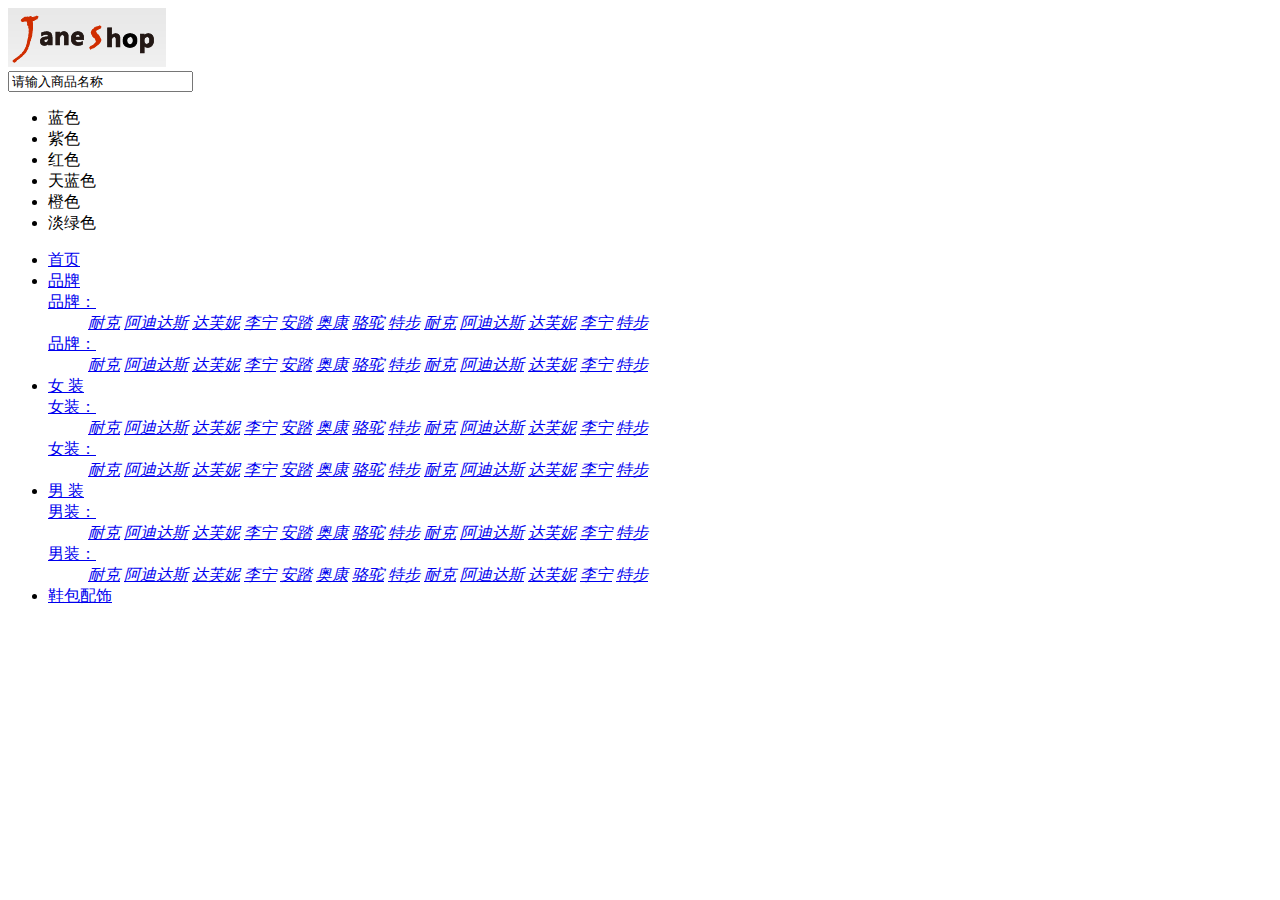
==== index.html @ 5874fa2d "index of the shop" ====
<!DOCTYPE html>
<html lang="en">
<head>
	<meta charset="UTF-8">
	<title>index</title>
	<link rel="stylesheet" href="styles/main.css" type="text/css" />
	<link rel="stylesheet" href="styles/reset.css" type="text/css" />
</head>
<body>
	<div id='header'>
		<div class='contWidth'>
			<a href="#logo" class='logo'><img src="images/logo.gif" alt="Keithshop"></a>
			<div class='search'>
				<input type="text" id='inputSearch' class='' value='请输入商品名称' />
			</div>
			<ul id='skin'>
				<li id='skin_0' title='蓝色' class='selected'>蓝色</li>
				<li id='skin_1' title='紫色' >紫色</li>
				<li id='skin_2' title='红色' >红色</li>
				<li id='skin_3' title='天蓝色' >天蓝色</li>
				<li id='skin_4' title='橙色' >橙色</li>
				<li id='skin_5' title='淡绿色' >淡绿色</li>
			</ul>
			<!-- 导航 start -->
			<div class='mainNav' id='nav'>
				<ul class='nav'>
					<li><a href="#">首页</a></li>
					<li><a href="#">品牌</a>
						<div class='jnNav'>
							<div class='subitem'>
								<dl class='fore'>
									<dt>
										<a href="#nogo">品牌：</a>
									</dt>
									<dd>
										<em><a href="#nogo">耐克</a></em>
										<em><a href="#nogo">阿迪达斯</a></em>
										<em><a href="#nogo">达芙妮</a></em>
										<em><a href="#nogo">李宁</a></em>
										<em><a href="#nogo">安踏</a></em>
										<em><a href="#nogo">奥康</a></em>
										<em><a href="#nogo">骆驼</a></em>
										<em><a href="#nogo">特步</a></em>
										<em><a href="#nogo">耐克</a></em>
										<em><a href="#nogo">阿迪达斯</a></em>
										<em><a href="#nogo">达芙妮</a></em>
										<em><a href="#nogo">李宁</a></em>
										<em><a href="#nogo">特步</a></em>
									</dd>
								</dl>
								<dl>
									<dt>
										<a href="#nogo">品牌：</a>
									</dt>
									<dd>
										<em><a href="#nogo">耐克</a></em>
										<em><a href="#nogo">阿迪达斯</a></em>
										<em><a href="#nogo">达芙妮</a></em>
										<em><a href="#nogo">李宁</a></em>
										<em><a href="#nogo">安踏</a></em>
										<em><a href="#nogo">奥康</a></em>
										<em><a href="#nogo">骆驼</a></em>
										<em><a href="#nogo">特步</a></em>
										<em><a href="#nogo">耐克</a></em>
										<em><a href="#nogo">阿迪达斯</a></em>
										<em><a href="#nogo">达芙妮</a></em>
										<em><a href="#nogo">李宁</a></em>
										<em><a href="#nogo">特步</a></em>
									</dd>
								</dl>
							</div>
						</div>
					</li>
					<li><a href="#nogo">女 装</a>
						<div class='jnNav'>
							<div class='subitem'>
								<dl class='fore'>
									<dt>
										<a href="#nogo">女装：</a>
									</dt>
									<dd>
										<em><a href="#nogo">耐克</a></em>
										<em><a href="#nogo">阿迪达斯</a></em>
										<em><a href="#nogo">达芙妮</a></em>
										<em><a href="#nogo">李宁</a></em>
										<em><a href="#nogo">安踏</a></em>
										<em><a href="#nogo">奥康</a></em>
										<em><a href="#nogo">骆驼</a></em>
										<em><a href="#nogo">特步</a></em>
										<em><a href="#nogo">耐克</a></em>
										<em><a href="#nogo">阿迪达斯</a></em>
										<em><a href="#nogo">达芙妮</a></em>
										<em><a href="#nogo">李宁</a></em>
										<em><a href="#nogo">特步</a></em>
									</dd>
								</dl>
								<dl>
									<dt>
										<a href="#nogo">女装：</a>
									</dt>
									<dd>
										<em><a href="#nogo">耐克</a></em>
										<em><a href="#nogo">阿迪达斯</a></em>
										<em><a href="#nogo">达芙妮</a></em>
										<em><a href="#nogo">李宁</a></em>
										<em><a href="#nogo">安踏</a></em>
										<em><a href="#nogo">奥康</a></em>
										<em><a href="#nogo">骆驼</a></em>
										<em><a href="#nogo">特步</a></em>
										<em><a href="#nogo">耐克</a></em>
										<em><a href="#nogo">阿迪达斯</a></em>
										<em><a href="#nogo">达芙妮</a></em>
										<em><a href="#nogo">李宁</a></em>
										<em><a href="#nogo">特步</a></em>
									</dd>
								</dl>
							</div>
						</div>
					</li>
					<li><a href="#nogo">男 装</a>
						<div class='jnNav'>
							<div class='subitem'>
								<dl class='fore'>
									<dt>
										<a href="#nogo">男装：</a>
									</dt>
									<dd>
										<em><a href="#nogo">耐克</a></em>
										<em><a href="#nogo">阿迪达斯</a></em>
										<em><a href="#nogo">达芙妮</a></em>
										<em><a href="#nogo">李宁</a></em>
										<em><a href="#nogo">安踏</a></em>
										<em><a href="#nogo">奥康</a></em>
										<em><a href="#nogo">骆驼</a></em>
										<em><a href="#nogo">特步</a></em>
										<em><a href="#nogo">耐克</a></em>
										<em><a href="#nogo">阿迪达斯</a></em>
										<em><a href="#nogo">达芙妮</a></em>
										<em><a href="#nogo">李宁</a></em>
										<em><a href="#nogo">特步</a></em>
									</dd>
								</dl>
								<dl>
									<dt>
										<a href="#nogo">男装：</a>
									</dt>
									<dd>
										<em><a href="#nogo">耐克</a></em>
										<em><a href="#nogo">阿迪达斯</a></em>
										<em><a href="#nogo">达芙妮</a></em>
										<em><a href="#nogo">李宁</a></em>
										<em><a href="#nogo">安踏</a></em>
										<em><a href="#nogo">奥康</a></em>
										<em><a href="#nogo">骆驼</a></em>
										<em><a href="#nogo">特步</a></em>
										<em><a href="#nogo">耐克</a></em>
										<em><a href="#nogo">阿迪达斯</a></em>
										<em><a href="#nogo">达芙妮</a></em>
										<em><a href="#nogo">李宁</a></em>
										<em><a href="#nogo">特步</a></em>
									</dd>
								</dl>
							</div>
						</div>
					</li>
					<li><a href="#">鞋包配饰</a></li>
				</ul>
			</div>
			<!-- 导航结束 -->
		</div>
	</div>
	<!-- 头部结束 -->
	<!-- 主体开始 -->
	<div class='content'></div>
	<div class='footer'></div>
</body>
</html>
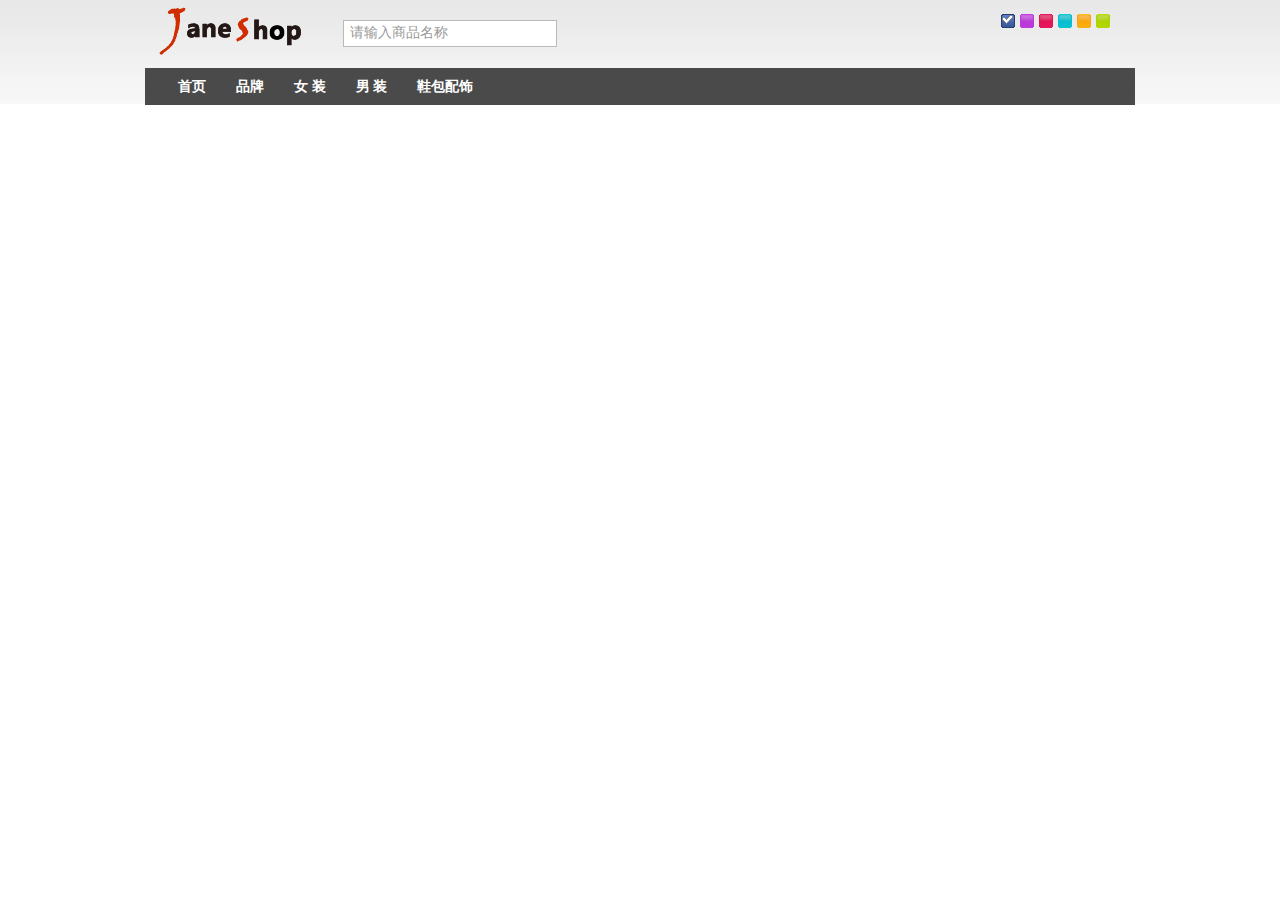
==== commit bd4e8225: "something change" ====
--- a/index.html
+++ b/index.html
@@ -3,8 +3,12 @@
 <head>
 	<meta charset="UTF-8">
 	<title>index</title>
+	<script type="text/javascript" src='scripts/jquery-1.8.3.min.js'></script>
 	<link rel="stylesheet" href="styles/main.css" type="text/css" />
+	<link rel="stylesheet" href="styles/skin/skin_0.css" type='text/css' id='cssfile' />
 	<link rel="stylesheet" href="styles/reset.css" type="text/css" />
+	<script type="text/javascript" src='scripts/jquery.cookie.js'></script>
+	<script type="text/javascript" src='scripts/global.js'></script>
 </head>
 <body>
 	<div id='header'>
--- a/styles/main.css
+++ b/styles/main.css
@@ -0,0 +1,159 @@
+#header{
+	background: url("../images/headerbg.png") repeat-x scroll 0 0 #fff;
+	height:105px;
+}
+#header .contWidth{
+	position: relative;
+	height:105px;
+	width:990px;
+	margin:0 auto;
+	z-index:100;
+}
+#header .logo{
+	float:left;
+	margin:0 0 0 10px;
+	color:#fff;
+	line-height:80px;
+}
+#header .search{
+	position: absolute;
+	left:198px;
+	top:20px;
+}
+
+
+
+#inputSearch{
+	border:1px solid #bababa;
+	color:#999;
+	font-size:14px;
+	height:17px;
+	padding:3px 6px 5px 6px;
+	width:200px;
+}
+#inputSearch.focus{
+	border:1px solid #00a5ff;
+}
+
+
+#skin{
+	float:right;
+	margin:10px;
+	padding:4px;
+	width:120px;
+}
+#skin li{
+	float:left;
+	margin-right:4px;
+	width:15px;
+	height:15px;
+	overflow:hidden;
+	display:block;
+	cursor:pointer;
+	text-indent:-9999px;
+	background-image: url(../images/theme.gif);
+}
+#skin_0{
+	background-position: 0px 0px;
+}
+#skin_1{
+	background-position: 15px 0px;
+}
+#skin_2{
+	background-position: 35px 0px;
+}
+#skin_3{
+	background-position: 55px 0px;
+}
+#skin_4{
+	background-position: 75px 0px;
+}
+#skin_5{
+	background-position: 95px 0px
+}
+#skin_0.selected{
+	background-position: 0px 15px;
+}
+#skin_1.selected{
+	background-position: 15px 15px;
+}
+#skin_2.selected{
+	background-position: 35px 15px;
+}
+#skin_3.selected{
+	background-position: 55px 15px;
+}
+#skin_4.selected{
+	background-position: 75px 15px;
+}
+#skin_5.selected{
+	background-position: 95px 15px;
+}
+.mainNav{
+	position: absolute;
+	top:68px;
+	left:0px;
+	height:37px;
+	line-height:37px;
+	width:990px;
+	z-index:100;
+	background-color: #4a4a4a;
+}
+.mainNav .nav{
+	display: inline;
+	float:left;
+	margin-left:25px;
+}
+.mainNav ul li{
+	float:left;
+	display: inline;
+	margin-right:14px;
+	position: relative;
+	z-index: 100;
+}
+.mainNav ul li a{
+	display:block;
+	padding:0 8px;
+	font-weight: 700;
+	color:#fff;
+	font-size:14px;
+}
+.jnNav{
+	background: #fff;
+	border:1px solid #b1b1b1;
+	border-top:0px;
+	position: absolute;
+	overflow: hidden;
+	top:37px;
+	left:0px;
+	width:474px;
+	z-index: 1000;
+	display:none;
+}
+.jnNav .subitem{
+	float:left;
+	height:auto !important;
+	min-height:100px;
+	padding:10px 12px;
+	width:450px;
+}
+.jnNav .subitem dl{
+	border-top:1px dashed #c4c4c4;
+	overflow: hidden;
+	padding:8px 0;
+	float: left;
+}
+.jnNav .subitem dt{
+	float:left;
+	font-weight: bold;
+	line-height: 16px;
+	padding: 4px 3px;
+	text-align:center;
+	width:76px;
+}
+.jnNav .subitem dd{
+	float:left;
+	overflow: hidden;
+	padding:0px;
+	width:364px;
+}--- a/styles/skin/skin_0.css
+++ b/styles/skin/skin_0.css
@@ -0,0 +1,6 @@
+.mainNav {
+    background-color: #4A4A4A;
+}
+#jnCatalog h2 {
+    background-color: #6E6E6E;
+}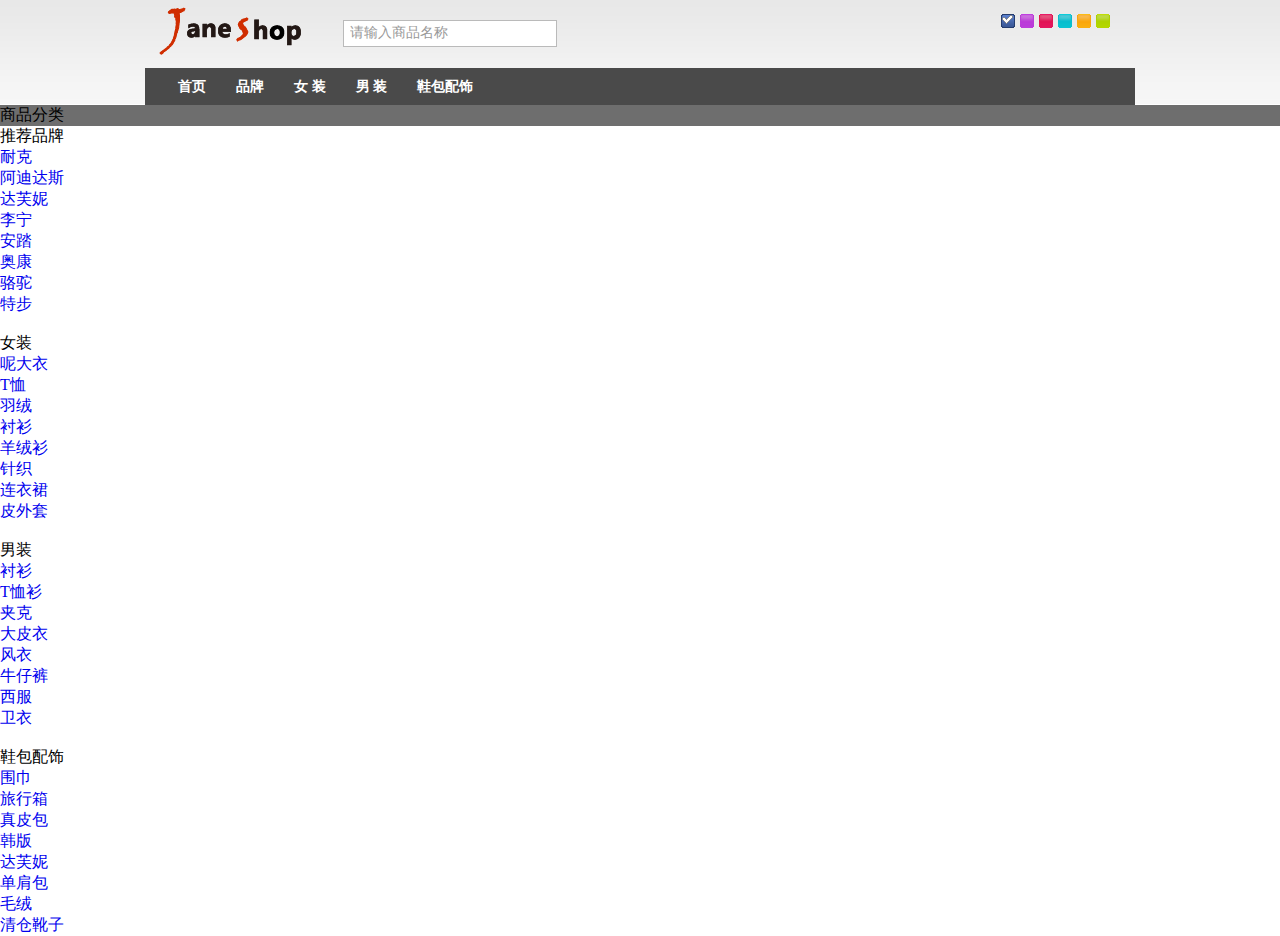
==== commit b5b8cdb2: "add a little content of the shop" ====
--- a/index.html
+++ b/index.html
@@ -175,7 +175,65 @@
 	</div>
 	<!-- 头部结束 -->
 	<!-- 主体开始 -->
-	<div class='content'></div>
-	<div class='footer'></div>
+	<div id='content'>
+		<div class="janeshop">
+			<div id='jnCatalog'>
+				<h2 title='商品分类'>商品分类</h2>
+				<div class='jnCatainfo'>
+					<h3>推荐品牌</h3>
+					<ul>
+						<li><a href="#nogo">耐克</a></li>
+						<li><a href="#nogo" class='promoted'>阿迪达斯</a></li>
+						<li><a href="#nogo">达芙妮</a></li>
+						<li><a href="#nogo">李宁</a></li>
+						<li><a href="#nogo">安踏</a></li>
+						<li><a href="#nogo">奥康</a></li>
+						<li><a href="#nogo" class='promoted'>骆驼</a></li>
+						<li><a href="#nogo">特步</a></li>
+					</ul>
+					<br class='clear' />
+					<h3>女装</h3>
+					<ul>
+						<li><a href="#nogo">呢大衣</a></li>
+						<li><a href="#nogo">T恤</a></li>
+						<li><a href="#nogo">羽绒</a></li>
+						<li><a href="#nogo">衬衫</a></li>
+						<li><a href="#nogo">羊绒衫</a></li>
+						<li><a href="#nogo">针织</a></li>
+						<li><a href="#nogo">连衣裙</a></li>
+						<li><a href="#nogo">皮外套</a></li>
+					</ul>
+					<br class='clear' />
+					<h3>男装</h3>
+					<ul>
+						<li><a href="#nogo">衬衫</a></li>
+						<li><a href="#nogo">T恤衫</a></li>
+						<li><a href="#nogo">夹克</a></li>
+						<li><a href="#nogo">大皮衣</a></li>
+						<li><a href="#nogo">风衣</a></li>
+						<li><a href="#nogo">牛仔裤</a></li>
+						<li><a href="#nogo">西服</a></li>
+						<li><a href="#nogo">卫衣</a></li>
+					</ul>
+					<br class='clear' />
+					<h3>鞋包配饰</h3>
+					<ul>
+						<li><a href="#nogo">围巾</a></li>
+						<li><a href="#nogo">旅行箱</a></li>
+						<li><a href="#nogo">真皮包</a></li>
+						<li><a href="#nogo">韩版</a></li>
+						<li><a href="#nogo">达芙妮</a></li>
+						<li><a href="#nogo">单肩包</a></li>
+						<li><a href="#nogo">毛绒</a></li>
+						<li><a href="#nogo">清仓靴子</a></li>
+					</ul>
+				</div>
+			</div>
+			<div id='jnImageroll'></div>
+			<div id='jnNotice'></div>
+			<div id='jnBrand'></div>
+		</div>
+	</div>
+	<div id='footer'></div>
 </body>
 </html>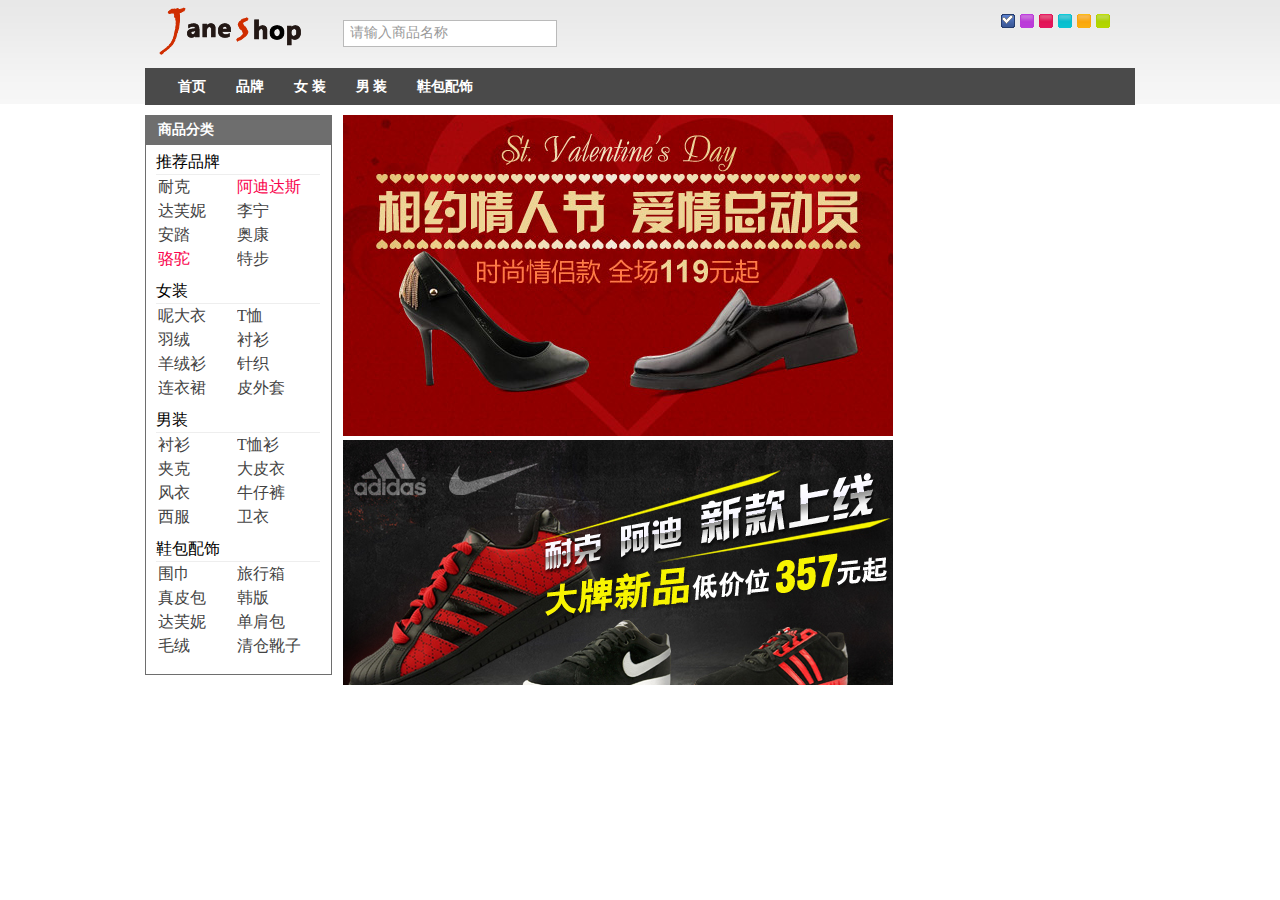
==== commit 2be627d5: "small changes,add slippery pic" ====
--- a/index.html
+++ b/index.html
@@ -229,7 +229,23 @@
 					</ul>
 				</div>
 			</div>
-			<div id='jnImageroll'></div>
+			<!-- 大屏广告 -->
+			<div id='jnImageroll'>
+				<a href="#nogo" id='JS_imgWrap'>
+					<img src="images/ads/1.jpg" alt="相约情人节" />
+					<img src="images/ads/2.jpg" alt="新款上市" />
+					<img src="images/ads/3.jpg" alt="开学季" />
+					<img src="images/ads/4.jpg" alt="男鞋促销" />
+					<img src="images/ads/5.jpg" alt="春季新品" />
+				</a>
+				<div>
+					<a href="###1"><em>相约情人节</em><em>全场119元起</em></a>
+					<a href="###2"><em>新款上线</em><em>全场357元起</em></a>
+					<a href="###3"><em>愤怒小鸟特卖</em><em>全场89元起</em></a>
+					<a href="###4"><em>男鞋促销第一</em><em>全场3.1折起</em></a>
+					<a href="###5"><em>春季新品发售</em><em>全场4.1折起</em></a>
+				</div>
+			</div>
 			<div id='jnNotice'></div>
 			<div id='jnBrand'></div>
 		</div>
--- a/styles/main.css
+++ b/styles/main.css
@@ -89,6 +89,8 @@
 #skin_5.selected{
 	background-position: 95px 15px;
 }
+
+/*导航样式开始*/
 .mainNav{
 	position: absolute;
 	top:68px;
@@ -118,6 +120,10 @@
 	color:#fff;
 	font-size:14px;
 }
+.mainNav ul li a:hover{
+	background: none;
+}
+/*二级菜单*/
 .jnNav{
 	background: #fff;
 	border:1px solid #b1b1b1;
@@ -143,6 +149,10 @@
 	padding:8px 0;
 	float: left;
 }
+.jnNav .subitem .fore{
+	border-top-style:none;
+	padding-top:0;
+}
 .jnNav .subitem dt{
 	float:left;
 	font-weight: bold;
@@ -151,9 +161,113 @@
 	text-align:center;
 	width:76px;
 }
+.jnNav .subitem dt a{
+	color:#000;
+	font-weight:700;
+	font-size:12px;
+	padding:0;
+}
 .jnNav .subitem dd{
 	float:left;
 	overflow: hidden;
 	padding:0px;
 	width:364px;
-}+}
+.jnNav .subitem em {
+	border-right:1px solid #ccc;
+	float:left;
+	font-style:normal;
+	height:14px;
+	line-height:14px;
+	margin:5px 0;
+	padding:0 8px;
+}
+.jnNav .subitem em a{
+	color:#666;
+	white-space: nowrap;
+	font-size:12px;
+	font-weight: normal;
+	padding:0px;
+}
+.jnNav .subitem em.noborder{
+	border-right:none;
+}
+/* 网站主体 */
+#content{
+	clear:both;
+	margin:0 auto;
+	width:990px;
+	position:relative;
+}
+.janeshop{
+	height:560px;
+	padding:10px 0;
+	overflow: hidden;
+}
+#jnCatalog{
+	float:left;
+	height:560px;
+	margin:0 11px 0 0 ;
+	overflow: hidden;
+	width:187px;
+
+}
+/* 左边商品分类 */
+#jnCatalog h2{
+	height:30px;
+	line-height:30px;
+	font-weight: bold;
+	text-indent:13px;
+	color:#fff;
+	font-size:14px;
+	background-color: #6e6e6e;
+}
+.jnCatainfo{
+	border:1px solid #6e6e6e;
+	border-style:none solid solid;
+	border-width:0 1px 1px;
+	height:524px;
+	overflow: hidden;
+	padding:5px 10px 0;
+	width:165px;
+}
+.jnCatainfo h3{
+	border-bottom:1px solid #eee;
+	height:24px;
+	line-height:24px;
+	width:164px;
+	clear:both;
+}
+.jnCatainfo ul{
+	float:left;
+	padding:0 2px 8px;
+}
+.jnCatainfo li{
+	color:#aeadae;
+	float:left;
+	height:24px;
+	line-height:24px;
+	width:79px;
+	overflow:hidden;
+	position: relative;
+}
+.jnCatainfo li a{
+	color:#444;
+}
+.jnCatainfo li a:hover{
+	color:#008cd7;
+	text-decoration:none;
+}
+.jnCatainfo li a.promoted{
+	color:#f9044e;
+}
+.jnCatainfo li .hot{
+	background: url("../images/hot.gif") no-repeat scroll 0 0 transparent;
+	height:16px;
+	position:absolute;
+	top:0px;
+	width:21px;
+}
+
+
+
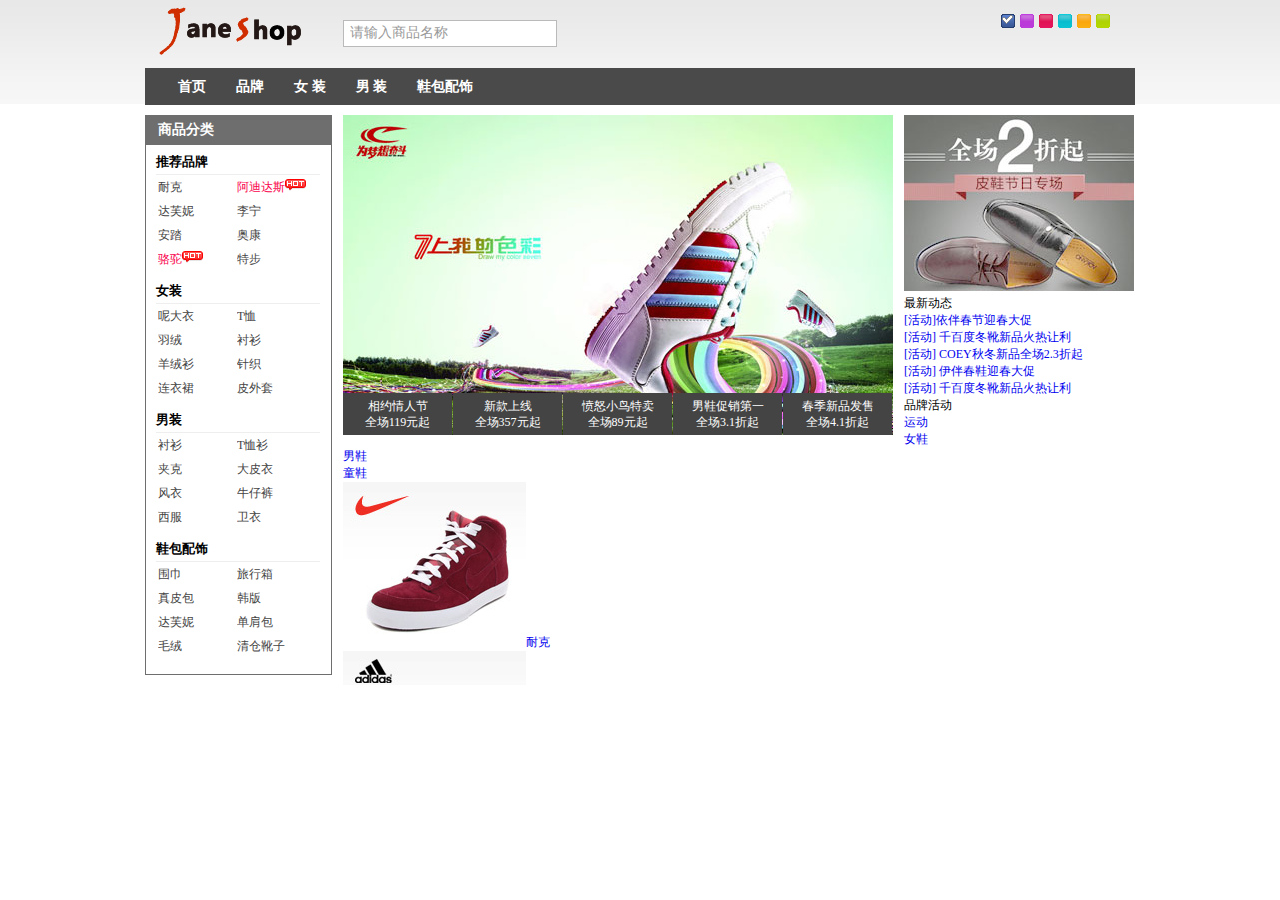
==== commit 70728057: "all the index page code here!" ====
--- a/index.html
+++ b/index.html
@@ -246,8 +246,57 @@
 					<a href="###5"><em>春季新品发售</em><em>全场4.1折起</em></a>
 				</div>
 			</div>
-			<div id='jnNotice'></div>
-			<div id='jnBrand'></div>
+			<!-- 大屏广告end -->
+			<!-- 最新动态 start-->
+			<div id='jnNotice'>
+				<div id='jnMiaosha'>
+					<a href="#nogo" class='JS_css3'><img src="images/upload/20120216.jpg" alt="冬品清仓"></a>
+				</div>
+				<div id='jnNoticeInfo'>
+					<h2 title='最新动态'>最新动态</h2>
+					<ul>
+						<li><a href="###1" class='tooltip' title='[活动]依伴春节迎春大促'>[活动]依伴春节迎春大促</a></li>
+						<li><a href="###2" class='tooltip' title='[活动] 千百度冬靴新品火热让利'>[活动] 千百度冬靴新品火热让利</a></li>
+						<li><a href="###3" class='tooltip' title='[活动] COEY秋冬新品全场2.3折起'>[活动] COEY秋冬新品全场2.3折起</a></li>
+						<li><a href="###4" class='tooltip' title='[活动] 伊伴春鞋迎春大促'>[活动] 伊伴春鞋迎春大促</a></li>
+						<li><a href="###2" class='tooltip' title='[活动] 千百度冬靴新品火热让利'>[活动] 千百度冬靴新品火热让利</a></li>
+					</ul>
+				</div>
+			</div>
+			<!-- 最新动态 end -->
+			<div id='jnBrand'>
+				<div id='jnBrandTab'>
+					<h2 title='品牌活动'>品牌活动</h2>
+					<ul>
+						<li><a href="#nogo" title='运动'>运动</a></li>
+						<li><a href="#nogo" title='女鞋'>女鞋</a></li>
+						<li><a href="#nogo" title='男鞋'>男鞋</a></li>
+						<li><a href="#nogo" title='童鞋'>童鞋</a></li>
+					</ul>
+				</div>
+				<div id='jnBrandContent'>
+					<div id='jnBrandList'>
+						<ul>
+							<li><a href="###1" class='JS_live'><img src="images/upload/20120217.jpg" alt="耐克" /></a><span><a href="###1">耐克</a></span></li>
+							<li><a href="###2" class='JS_live'><img src="images/upload/20120218.jpg" alt="阿迪达斯" /></a><span><a href="###2">阿迪达斯</a></span></li>
+							<li><a href="###3" class='JS_live'><img src="images/upload/20120219.png" alt="李宁" /></a><span><a href="###3">李宁</a></span></li>
+							<li><a href="###4" class='JS_live'><img src="images/upload/20120220.png" alt="安踏" /></a><span><a href="###4">安踏</a></span></li>
+							<li><a href="###1" class='JS_live'><img src="images/upload/20120217.jpg" alt="耐克" /></a><span><a href="###1">耐克</a></span></li>
+							<li><a href="###2" class='JS_live'><img src="images/upload/20120218.jpg" alt="阿迪达斯" /></a><span><a href="###2">阿迪达斯</a></span></li>
+							<li><a href="###3" class='JS_live'><img src="images/upload/20120219.png" alt="李宁" /></a><span><a href="###3">李宁</a></span></li>
+							<li><a href="###4" class='JS_live'><img src="images/upload/20120220.png" alt="安踏" /></a><span><a href="###4">安踏</a></span></li>
+							<li><a href="###1" class='JS_live'><img src="images/upload/20120217.jpg" alt="耐克" /></a><span><a href="###1">耐克</a></span></li>
+							<li><a href="###2" class='JS_live'><img src="images/upload/20120218.jpg" alt="阿迪达斯" /></a><span><a href="###2">阿迪达斯</a></span></li>
+							<li><a href="###3" class='JS_live'><img src="images/upload/20120219.png" alt="李宁" /></a><span><a href="###3">李宁</a></span></li>
+							<li><a href="###4" class='JS_live'><img src="images/upload/20120220.png" alt="安踏" /></a><span><a href="###4">安踏</a></span></li>
+							<li><a href="###1" class='JS_live'><img src="images/upload/20120217.jpg" alt="耐克" /></a><span><a href="###1">耐克</a></span></li>
+							<li><a href="###2" class='JS_live'><img src="images/upload/20120218.jpg" alt="阿迪达斯" /></a><span><a href="###2">阿迪达斯</a></span></li>
+							<li><a href="###3" class='JS_live'><img src="images/upload/20120219.png" alt="李宁" /></a><span><a href="###3">李宁</a></span></li>
+							<li><a href="###4" class='JS_live'><img src="images/upload/20120220.png" alt="安踏" /></a><span><a href="###4">安踏</a></span></li>
+						</ul>
+					</div>
+				</div>
+			</div>
 		</div>
 	</div>
 	<div id='footer'></div>
--- a/styles/main.css
+++ b/styles/main.css
@@ -198,6 +198,7 @@
 	margin:0 auto;
 	width:990px;
 	position:relative;
+	font-size:12px;
 }
 .janeshop{
 	height:560px;
@@ -210,7 +211,14 @@
 	margin:0 11px 0 0 ;
 	overflow: hidden;
 	width:187px;
-
+}
+#jnImageroll{
+	float:left;
+	height:320px;
+	margin:0px 11px 0 0;
+	overflow:hidden;
+	position:relative;
+	width:550px;
 }
 /* 左边商品分类 */
 #jnCatalog h2{
@@ -237,6 +245,8 @@
 	line-height:24px;
 	width:164px;
 	clear:both;
+	font-size:13px;
+	font-weight:bold;
 }
 .jnCatainfo ul{
 	float:left;
@@ -265,9 +275,50 @@
 	background: url("../images/hot.gif") no-repeat scroll 0 0 transparent;
 	height:16px;
 	position:absolute;
+	top:2px;
+	width:21px;
+}
+/* 大屏广告 */
+#jnImageroll img{
+	position:absolute;
+	left:0px;
 	top:0px;
-	width:21px;
-}
-
-
-
+}
+#jnImageroll div{
+	position:absolute;
+	bottom:0px;
+	overflow:hidden;
+	float:left;
+}
+#jnImageroll div a{
+	background-color: #444;
+	color:#fff;
+	display:inline-block;
+	float:left;
+	height:32px;
+	margin-right:1px;
+	overflow:hidden;
+	padding:5px 15px;
+	text-align:center;
+	width:79px;
+}
+#jnImageroll div a:hover{
+	text-decoration:underline;
+}
+#jnImageroll div a em{
+	cursor:pointer;
+	display:block;
+	height:16px;
+	overflow:hidden;
+	width:79px;
+}
+#jnImageroll .last{
+	margin:0px;
+	width:80px;
+}
+#jnImageroll a.chos{
+	background: url('../images/adindex.gif') no-repeat center 39px #37a7d7;
+	color:#fff;
+}
+
+
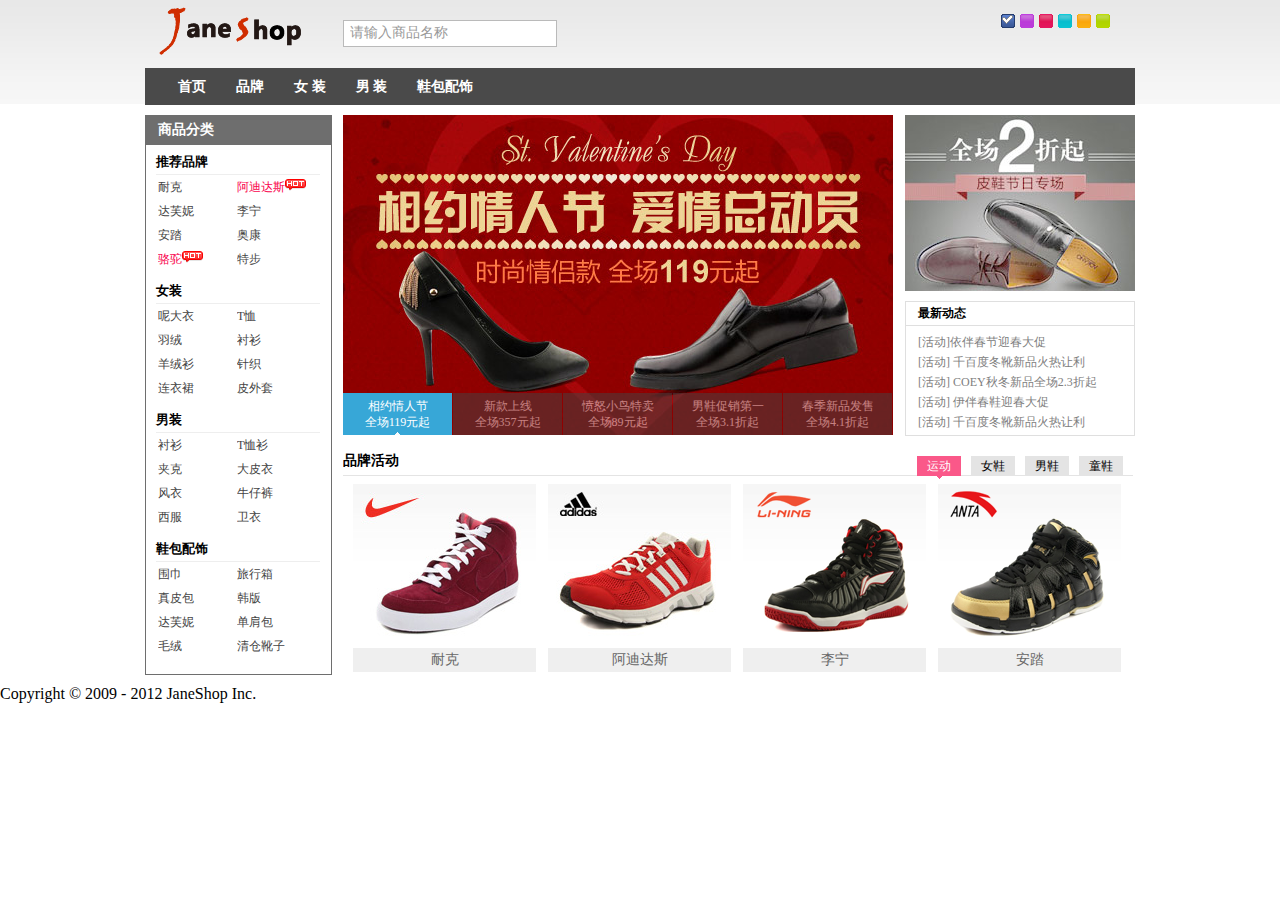
==== commit 6411545d: "all have finished" ====
--- a/index.html
+++ b/index.html
@@ -299,6 +299,8 @@
 			</div>
 		</div>
 	</div>
-	<div id='footer'></div>
+	<div id='footer'>
+		<p>Copyright  &copy; 2009 - 2012 JaneShop Inc.</p>
+	</div>
 </body>
 </html>--- a/styles/main.css
+++ b/styles/main.css
@@ -215,10 +215,23 @@
 #jnImageroll{
 	float:left;
 	height:320px;
-	margin:0px 11px 0 0;
+	margin:0px 12px 0 0;
 	overflow:hidden;
 	position:relative;
 	width:550px;
+}
+#jnNotice{
+	float:left;
+	height:321px;
+	overflow:hidden;
+	width:230px;
+}
+#jnBrand{
+	float:left;
+	height:230px;
+	margin:10px 0;
+	overflow:hidden;
+	width:790px;
 }
 /* 左边商品分类 */
 #jnCatalog h2{
@@ -320,5 +333,377 @@
 	background: url('../images/adindex.gif') no-repeat center 39px #37a7d7;
 	color:#fff;
 }
+/* 最新动态 */
+#jnMiaosha{
+	float:left;
+	height:176px;
+	margin-bottom:10px;
+	overflow:hidden;
+	width:230px;
+}
+#jnNoticeInfo{
+	float:left;
+	border:1px solid #dfdfdf;
+	height:133px;
+	overflow:hidden;
+	width:228px;
+}
+#jnNoticeInfo h2{
+	height:23px;
+	line-height:23px;
+	border-bottom:1px solid #dfdfdf;
+	text-indent:12px;
+}
+#jnNoticeInfo ul{
+	float:left;
+	padding:6px 2px 0px 12px;
+}
+#jnNoticeInfo li{
+	height:20px;
+	line-height:20px;
+	overflow:hidden;
+}
+#jnNoticeInfo li a{
+	color:gray;
+}
+#jnNoticeInfo li a:hover{
+	color:#008cd7;
+	text-decoration:none;
+}
+#tooltip{
+	position:absolute;
+	border:1px solid #333;
+	background-color: #f7f5d1;
+	padding:1px;
+	color:#333;
+	display:none;
+	font-size:12px;
+}
+/* 品牌活动 */
+#jnBrandTab{
+	border-bottom:1px solid #e4e4e4;
+	float:left;
+	height:29px;
+	position:relative;
+	width:790px;
+}
+#jnBrandTab h2{
+	height:29px;
+	line-height:29px;
+	left:0px;
+	position:absolute;
+	width:100px;
+	font-size:14px;
+}
+#jnBrandTab ul{
+	position:absolute;
+	right:0px;
+	top:10px;
+}
+#jnBrandTab ul li {
+	float:left;
+	margin:0 10px 0 0 ;
+}
+#jnBrandTab li a{
+	background-color: #e4e4e4;
+	color:#000;
+	display:inline-block;
+	height:20px;
+	line-height:20px;
+	padding:0 10px;
+}
+#jnBrandTab .chos{
+	background: url('../images/chos.gif') no-repeat scroll 50% bottom transparent;
+	padding-bottom:3px;
+}
+#jnBrandTab .chos a{
+	background-color: #fa5889;
+	color:#fff;
+	outline:0 none;
+}
+#jnBrandContent{
+	float:left;
+	height:188px;
+	overflow:hidden;
+	margin:8px 5px;
+	width:790px;
+	position:relative;
+}
+#jnBrandList{
+	position:absolute;
+	left:0px;
+	top:0px;
+	width:3200px;
+}
+#jnBrandList li{
+	float:left;
+	height:188px;
+	overflow:hidden;
+	padding:0 5px;
+	position:relative;
+	width:185px;
+}
+#jnBrandList li img{
+	left:5px;
+	position:absolute;
+	top:0px;
+}
+#jnBrandList li span{
+	background-color: #efefef;
+	position:absolute;
+	bottom:0px;
+	color:#666;
+	display:block;
+	font-size:14px;
+	height:24px;
+	line-height:24px;
+	overflow:hidden;
+	text-align:center;
+	width:183px;
+}
+#jnBrandList li a {
+	color:#666;
+}
+#jnBrandList li a:hover{
+	color:#008cd7;
+	text-decoration:none;
+}
+.imageMask{
+	background-color:#ffffff; 
+	filter:alpha(opacity=0);
+	opacity: 0;
+	cursor: pointer;
+}
+.imageOver{
+	background:url('../images/zoom.gif') no-repeat 50% 50%;
+	filter:alpha(opacity=60);
+	opacity:0.6;
+}
 
-
+/* detail start*/
+#jnProitem{
+	float:left;
+	width:312px;
+	height:560px;
+	display:inline;
+}
+/* 产品大图和产品缩略图 start */
+#jnProitem .jqzoomWrap{
+	border:1px solid #bbb;
+	cursor:pointer;
+	float:left;
+	padding:0px;
+	position:relative;
+}
+#jnProitem span{
+	clear:both;
+	display:block;
+	padding-bottom:10px;
+	padding-top:10px;
+	width:320px;
+	text-align:center;
+}
+#jnProitem ul.imgList{
+	height:80px;
+}
+#jnProitem ul.imgList li{
+	float:left;
+	margin-right:10px;
+}
+#jnProitem ul.imgList li img{
+	width:60px;
+	height:60px;
+	padding:1px;
+	background-color: #eee;
+	cursor:pointer;
+}
+.imgList .hide{
+	display:none;
+}
+#jnProitem ul.imgList li img:hover{
+	padding:1px;
+	background-color: #999;
+}
+/* 产品大图和产品缩略图 end */
+/* 选项卡 */
+.tab{
+	clear:both;
+	float:left;
+	height:230px;
+	overflow:hidden;
+	width:310px;
+}
+.tab .tab_menu{
+	clear:both;
+}
+.tab .tab_menu li{
+	float:left;
+	text-align:center;
+	padding:1px 6px;
+	border:1px solid #898989;
+	cursor:pointer;
+	list-style:none;
+	margin-right:4px;
+	background-color: #f1f1f1;
+	border-bottom:none;
+}
+.tab .tab_menu li.hover{
+	background-color: #dfdfdf;
+}
+.tab .tab_menu li.selected{
+	color:#fff;
+	background-color: #6d84b4;
+}
+.tab .tab_box{
+	clear:both;
+	border:1px solid #898989;
+}
+.tab .hide{
+	display:none;
+}
+/* 选项卡end */
+/* jnDetails */
+#jnDetails{
+	float:left;
+	display:inline;
+	overflow:hidden;
+	width:468px;
+}
+#jnDetails .jnProDetail{
+	padding:0 10px 10px 10px;
+}
+#jnDetails .jnProDetailList li{
+	line-height:25px;
+	float:left;
+	width:100%;
+}
+#jnDetails .jnProDetailList strong.del{
+	color:#404040;
+	font-size:12px;
+	position:static;
+	text-decoration:line-through;
+}
+#jnDetails .jnProDetailList strong{
+	font-weight:400;
+}
+#jnDetails .jnProDetailList .tbDetailPrice strong{
+	font-weight:700;
+	color:#ff5500;
+	font-size:24px;
+	padding-right:5px;
+	vertical-align:center;
+}
+#jnDetails .jnProDetailList .color_change li,#jnDetails .jnProDetailList .pro_size li{
+	float:left;
+	width:40px;
+	margin-right:5px;
+}
+#jnDetails .jnProDetailList .color_change img{
+	width:30px;
+	height:30px;
+	padding:1px;
+	background-color: #eee;
+	border:1px solid #bbb;
+	cursor:pointer;
+}
+#jnDetails .jnProDetailList .color_change img:hover,#jnDetails .jnProDetailList .color_change img.hover{
+	border:1px solid #f60;
+}
+#jnDetails .jnProDetailList .pro_size li{
+	display:block;
+	margin-right:6px;
+	border:1px solid #aaa;
+	width:30px;
+	height:30px;
+	text-align:center;
+	line-height:30px;
+	cursor:pointer;
+	overflow:hidden;
+}
+#jnDetails .jnProDetailList .pro_size li.cur{
+	border:1px solid #aaa;
+	background-color: #f60;
+}
+/* rating CSS */
+.rating{
+	overflow:hidden;
+	width:80px;
+	height:16px;
+	padding:0px;
+	margin:0 0 20px 0;
+	clear:both;
+	cursor:pointer;
+	list-style:none;
+	background: url('../images/star-matrix.gif') no-repeat 0 0;
+}
+.nostar {
+	background-position:0 0 ;
+}
+.onestar{
+	background-position: 0 -16px;
+}
+.twostar{
+	background-position: 0 -32px;
+}
+.threestar{
+	background-position: 0 -48px;
+}
+.fourstar{
+	background-position: 0 -64px;
+}
+.fivestar{
+	background-position: 0 -80px;
+}
+ul.rating li{
+	float:left;
+	text-indent:-9999px;
+	cursor:pointer;
+}
+ul.rating li a{
+	position:absolute;
+	left:0px;
+	top:0px;
+	width:16px;
+	height:16px;
+	z-index:1;
+}
+ul.rating li.one a{
+	left:0px;
+}
+ul.rating li.two a{
+	left:16px;
+}
+ul.rating li.three a{
+	left:32px;
+}
+ul.rating li.four a{
+	left:48px;
+}
+ul.rating li.five a{
+	left:64px;
+}
+ul.rating li a:hover{
+	z-index:2;
+	width:80px;
+	height:16px;
+	overflow:hidden;
+	left:0px;
+	background: url('../images/star-matrix.gif') no-repeat 0 0 ;
+}
+ul.rating li.one a:hover{
+	background-position: 0 -96px;
+}
+ul.rating li.two a:hover{
+	background-position: 0 -112px;
+}
+ul.rating li.three a:hover{
+	background-position: 0 -128px;
+}
+ul.rating li.four a:hover{
+	background-position: 0 -144px;
+}
+ul.rating li.five a:hover{
+	background-position: 0 -160px;
+}
+/* jnDeatails end */
+/* detail end */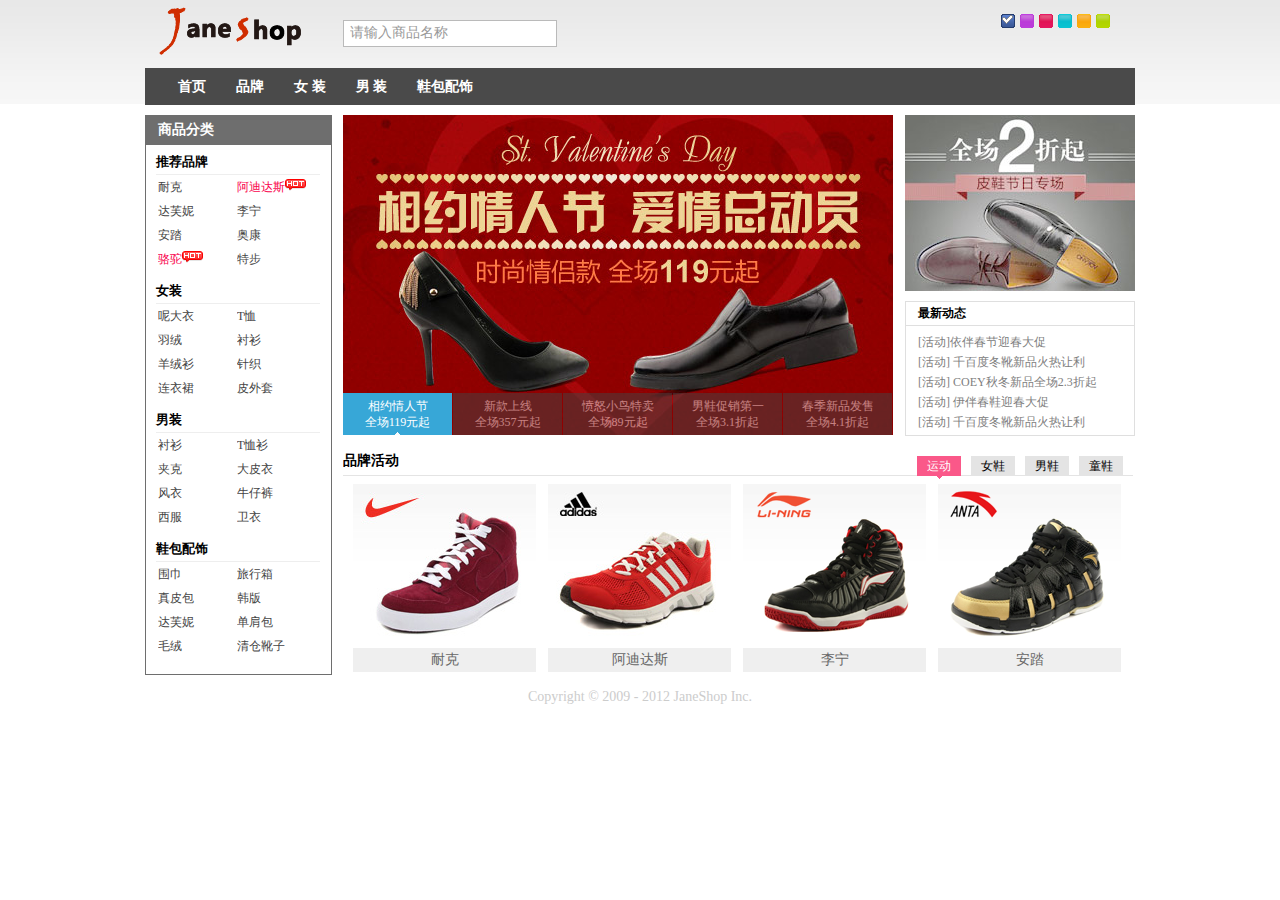
==== commit a9dc0720: "finished the index page" ====
--- a/index.html
+++ b/index.html
@@ -259,7 +259,7 @@
 						<li><a href="###2" class='tooltip' title='[活动] 千百度冬靴新品火热让利'>[活动] 千百度冬靴新品火热让利</a></li>
 						<li><a href="###3" class='tooltip' title='[活动] COEY秋冬新品全场2.3折起'>[活动] COEY秋冬新品全场2.3折起</a></li>
 						<li><a href="###4" class='tooltip' title='[活动] 伊伴春鞋迎春大促'>[活动] 伊伴春鞋迎春大促</a></li>
-						<li><a href="###2" class='tooltip' title='[活动] 千百度冬靴新品火热让利'>[活动] 千百度冬靴新品火热让利</a></li>
+						<li><a href="###5" class='tooltip' title='[活动] 千百度冬靴新品火热让利'>[活动] 千百度冬靴新品火热让利</a></li>
 					</ul>
 				</div>
 			</div>
--- a/styles/main.css
+++ b/styles/main.css
@@ -16,7 +16,7 @@
 	line-height:80px;
 }
 #header .search{
-	position: absolute;
+	position: absolute;  /* 绝对定位 */
 	left:198px;
 	top:20px;
 }
@@ -28,7 +28,7 @@
 	color:#999;
 	font-size:14px;
 	height:17px;
-	padding:3px 6px 5px 6px;
+	padding:3px 6px 5px;
 	width:200px;
 }
 #inputSearch.focus{
@@ -50,7 +50,7 @@
 	overflow:hidden;
 	display:block;
 	cursor:pointer;
-	text-indent:-9999px;
+	text-indent:-9999px;     /*移除掉li中的文字*/
 	background-image: url(../images/theme.gif);
 }
 #skin_0{
@@ -69,7 +69,7 @@
 	background-position: 75px 0px;
 }
 #skin_5{
-	background-position: 95px 0px
+	background-position: 95px 0px;
 }
 #skin_0.selected{
 	background-position: 0px 15px;
@@ -122,6 +122,7 @@
 }
 .mainNav ul li a:hover{
 	background: none;
+	text-decoration:underline;
 }
 /*二级菜单*/
 .jnNav{
@@ -245,7 +246,7 @@
 }
 .jnCatainfo{
 	border:1px solid #6e6e6e;
-	border-style:none solid solid;
+	border-style:none solid solid; /*this may be good.*/
 	border-width:0 1px 1px;
 	height:524px;
 	overflow: hidden;
@@ -341,6 +342,12 @@
 	overflow:hidden;
 	width:230px;
 }
+.JS_css3 img{
+	transition:1s all;
+}
+.JS_css3:hover img{
+	transform:rotate(720deg);
+}
 #jnNoticeInfo{
 	float:left;
 	border:1px solid #dfdfdf;
@@ -368,7 +375,7 @@
 }
 #jnNoticeInfo li a:hover{
 	color:#008cd7;
-	text-decoration:none;
+	text-decoration:underline;
 }
 #tooltip{
 	position:absolute;
@@ -629,15 +636,15 @@
 	overflow:hidden;
 	width:80px;
 	height:16px;
-	padding:0px;
-	margin:0 0 20px 0;
+	margin:4px 0 10px 0;
+	padding:0;
+	list-style:none;
 	clear:both;
-	cursor:pointer;
-	list-style:none;
-	background: url('../images/star-matrix.gif') no-repeat 0 0;
-}
-.nostar {
-	background-position:0 0 ;
+	position:relative;
+	background: url('../images/star-matrix.gif') no-repeat 0 0 ;
+}
+.nostar{
+	background-position: 0 0 ;
 }
 .onestar{
 	background-position: 0 -16px;
@@ -655,55 +662,155 @@
 	background-position: 0 -80px;
 }
 ul.rating li{
+	cursor:pointer;
 	float:left;
 	text-indent:-9999px;
-	cursor:pointer;
 }
 ul.rating li a{
+	width:16px;
 	position:absolute;
 	left:0px;
 	top:0px;
-	width:16px;
 	height:16px;
-	z-index:1;
-}
-ul.rating li.one a{
-	left:0px;
-}
-ul.rating li.two a{
-	left:16px;
-}
-ul.rating li.three a{
-	left:32px;
-}
-ul.rating li.four a{
-	left:48px;
-}
-ul.rating li.five a{
-	left:64px;
-}
+	text-decoration:none;
+	z-index:200;
+}
+ul.rating li.one a{left:0;}
+ul.rating li.two a{left:16px;}
+ul.rating li.three a{left:32px;}
+ul.rating li.four a{left:48px;}
+ul.rating li.five a{left:64px;}
 ul.rating li a:hover{
 	z-index:2;
 	width:80px;
 	height:16px;
-	overflow:hidden;
 	left:0px;
+	position:absolute;
+	overflow:hidden;
 	background: url('../images/star-matrix.gif') no-repeat 0 0 ;
 }
-ul.rating li.one a:hover{
-	background-position: 0 -96px;
-}
-ul.rating li.two a:hover{
-	background-position: 0 -112px;
-}
-ul.rating li.three a:hover{
-	background-position: 0 -128px;
-}
-ul.rating li.four a:hover{
-	background-position: 0 -144px;
-}
-ul.rating li.five a:hover{
-	background-position: 0 -160px;
-}
+ul.rating li.one a:hover{background-position: 0 -96px;}
+ul.rating li.two a:hover{background-position: 0 -112px;}
+ul.rating li.three a:hover{background-position: 0 -128px;}
+ul.rating li.four a:hover{background-position: 0 -144px;}
+ul.rating li.five a:hover{background-position: 0 -160px;}
 /* jnDeatails end */
-/* detail end */+/* detail end */
+#footer{
+	width:990px;
+	margin:4px auto 8px;
+	text-align:center;
+	font-size:14px;
+	color:#ccc;
+}
+
+
+/* jquery zoom */
+.zoomPad{
+	position:relative;
+	float:left;
+	z-index:99;
+	cursor:crosshair;
+}
+.zoomPreload{
+   -moz-opacity:0.8;
+   opacity: 0.8;
+   filter: alpha(opacity = 80);
+   color: #333;
+   font-size: 12px;
+   font-family: Tahoma;
+   text-decoration: none;
+   border: 1px solid #CCC;
+   background-color: white;
+   padding: 8px;
+   text-align:center;
+   background-image: url(../images/zoomloader.gif);
+   background-repeat: no-repeat;
+   background-position: 43px 30px;
+   z-index:110;
+   width:90px;
+   height:43px;
+   position:absolute;
+   top:0px;
+   left:0px;
+    * width:100px;
+    * height:49px;
+}
+.zoomPup{
+	overflow:hidden;
+	background-color: #FFF;
+	-moz-opacity:0.6;
+	opacity: 0.6;
+	filter: alpha(opacity = 60);
+	z-index:120;
+	position:absolute;
+	border:1px solid #CCC;
+	z-index:101;
+	cursor:crosshair;
+}
+.zoomOverlay{
+	position:absolute;
+	left:0px;
+	top:0px;
+	background:#FFF;
+	/*opacity:0.5;*/
+	z-index:5000;
+	width:100%;
+	height:100%;
+	display:none;
+    z-index:101;
+}
+.zoomWindow{
+	position:absolute;
+	left:110%;
+	top:40px;
+	background:#FFF;
+	z-index:6000;
+	height:auto;
+  z-index:10000;
+  z-index:110;
+}
+.zoomWrapper{
+	position:relative;
+	border:1px solid #999;
+  z-index:110;
+}
+.zoomWrapperTitle{
+	display:block;
+	background:#999;
+	color:#FFF;
+	height:18px;
+	line-height:18px;
+	width:100%;
+  overflow:hidden;
+	text-align:center;
+	font-size:12px;
+  position:absolute;
+  top:0px;
+  left:0px;
+  z-index:120;
+  -moz-opacity:0.6;
+  opacity: 0.6;
+  filter: alpha(opacity = 60);
+}
+.zoomWrapperImage{
+	display:block;
+  position:relative;
+  overflow:hidden;
+  z-index:110;
+
+}
+.zoomWrapperImage img{
+  border:0px;
+  display:block;
+  position:absolute;
+  z-index:101;
+}
+.zoomIframe{
+  z-index: -1;
+  filter:alpha(opacity=0);
+  -moz-opacity: 0.80;
+  opacity: 0.80;
+  position:absolute;
+  display:block;
+}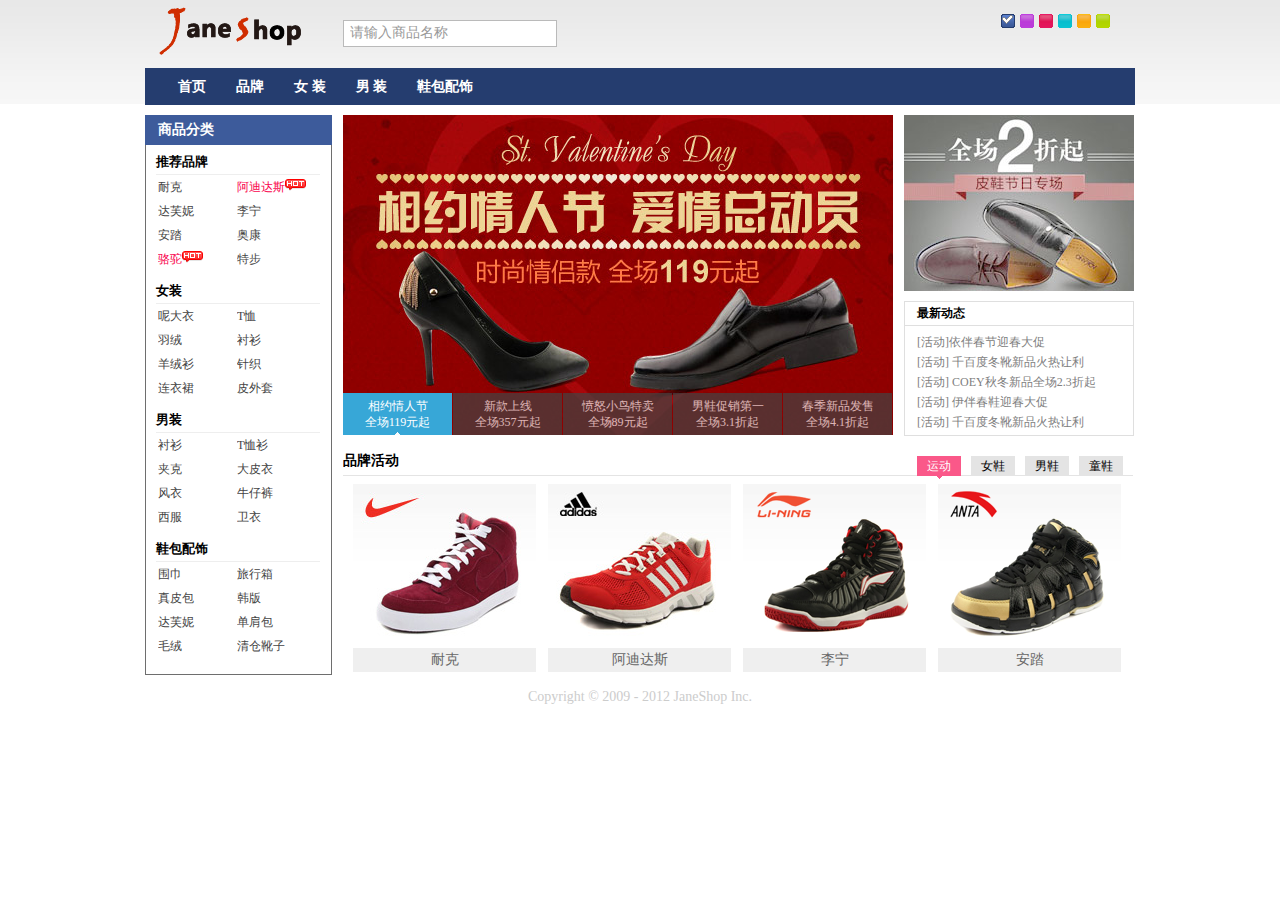
==== commit 0a402dc1: "all ready finish" ====
--- a/index.html
+++ b/index.html
@@ -7,6 +7,7 @@
 	<link rel="stylesheet" href="styles/main.css" type="text/css" />
 	<link rel="stylesheet" href="styles/skin/skin_0.css" type='text/css' id='cssfile' />
 	<link rel="stylesheet" href="styles/reset.css" type="text/css" />
+	<script type='text/javascript' src='scripts/jquery.jqzoom.js'></script>
 	<script type="text/javascript" src='scripts/jquery.cookie.js'></script>
 	<script type="text/javascript" src='scripts/global.js'></script>
 </head>
@@ -277,7 +278,7 @@
 				<div id='jnBrandContent'>
 					<div id='jnBrandList'>
 						<ul>
-							<li><a href="###1" class='JS_live'><img src="images/upload/20120217.jpg" alt="耐克" /></a><span><a href="###1">耐克</a></span></li>
+							<li><a href="###1" class='JS_live'><img src="images/upload/20120217.jpg" alt="耐克" /></a><span><a href="###1">耐克</a></<span></span>></li>
 							<li><a href="###2" class='JS_live'><img src="images/upload/20120218.jpg" alt="阿迪达斯" /></a><span><a href="###2">阿迪达斯</a></span></li>
 							<li><a href="###3" class='JS_live'><img src="images/upload/20120219.png" alt="李宁" /></a><span><a href="###3">李宁</a></span></li>
 							<li><a href="###4" class='JS_live'><img src="images/upload/20120220.png" alt="安踏" /></a><span><a href="###4">安踏</a></span></li>
--- a/styles/main.css
+++ b/styles/main.css
@@ -51,7 +51,7 @@
 	display:block;
 	cursor:pointer;
 	text-indent:-9999px;     /*移除掉li中的文字*/
-	background-image: url(../images/theme.gif);
+	background-image: url('../images/theme.gif');
 }
 #skin_0{
 	background-position: 0px 0px;
@@ -99,7 +99,7 @@
 	line-height:37px;
 	width:990px;
 	z-index:100;
-	background-color: #4a4a4a;
+	background-color: #253D6F;
 }
 .mainNav .nav{
 	display: inline;
@@ -216,7 +216,7 @@
 #jnImageroll{
 	float:left;
 	height:320px;
-	margin:0px 12px 0 0;
+	margin:0px 11px 0 0;
 	overflow:hidden;
 	position:relative;
 	width:550px;
@@ -325,10 +325,6 @@
 	height:16px;
 	overflow:hidden;
 	width:79px;
-}
-#jnImageroll .last{
-	margin:0px;
-	width:80px;
 }
 #jnImageroll a.chos{
 	background: url('../images/adindex.gif') no-repeat center 39px #37a7d7;
--- a/styles/skin/skin_0.css
+++ b/styles/skin/skin_0.css
@@ -1,6 +1,6 @@
 .mainNav {
-    background-color: #4A4A4A;
+    background-color: #253D6F;
 }
 #jnCatalog h2 {
-    background-color: #6E6E6E;
+    background-color: #3D5B9B;
 }